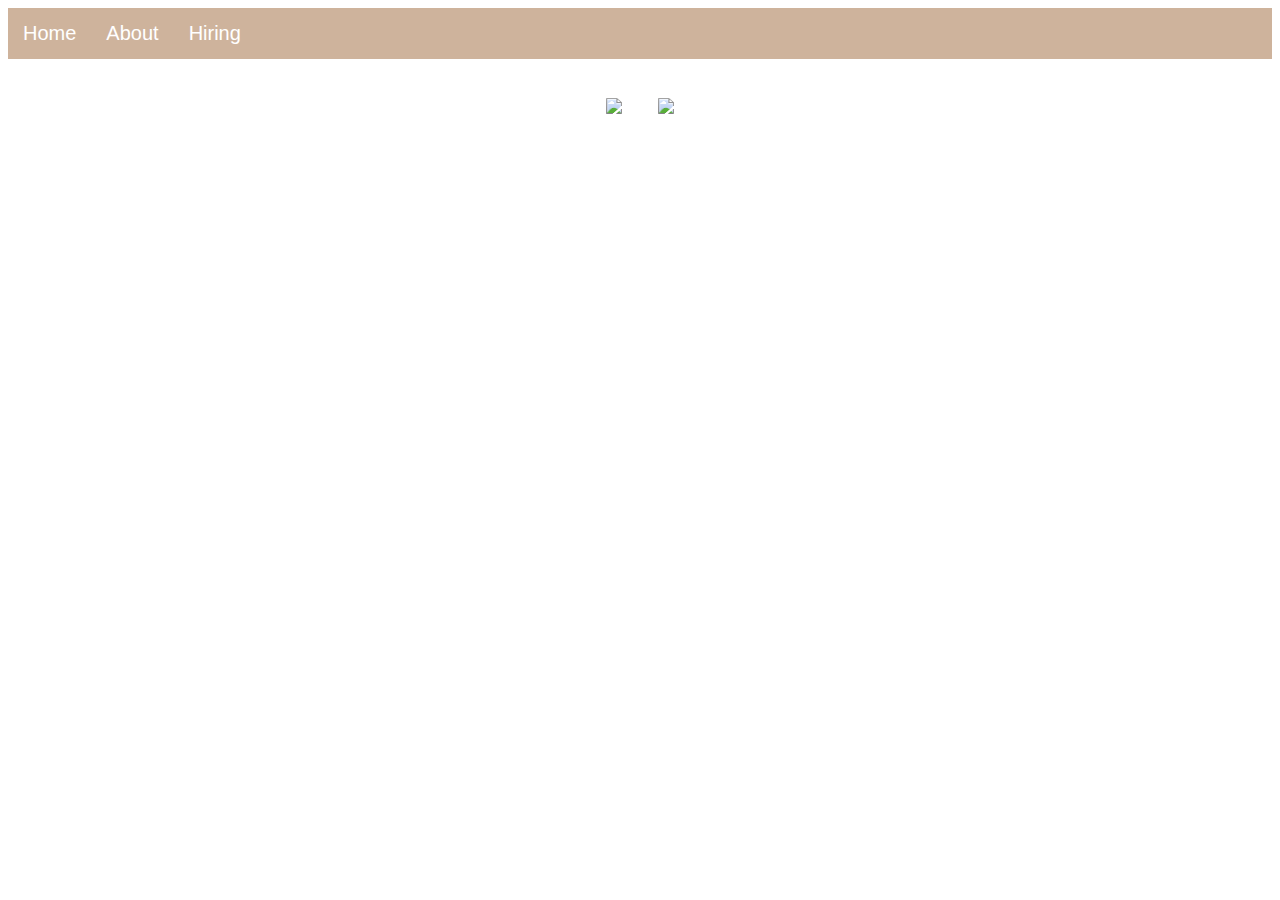
==== about.html @ f92e064b "Add files via upload" ====
<!DOCTYPE html>
<html>
	<head>
		<title>WHO ARE WE?</title>
		<link rel="stylesheet" href="style.css">
	</head>
	<script></script>
	<body>
		<nav>
			<a href="index.html">Home</a>
			<a href="about.html">About</a>
			<a href="hiring.html">Hiring</a>
		</nav>
		
		<br><br>
		
		<div>
			<table id="t1">
				<tr>
					<td><img src="about1.PNG"></td>
					<td></td>
					<td></td>
					<td></td>
					<td></td>
					<td></td>
					<td></td>
					<td></td>
					<td></td>
					<td><img src="about2.PNG"></td>
				</tr>
			</table>
		</div>
	</body>
</html>
---- style.css ----
#p1{
	text-align:center;
}
body{
	background-image: url('background.PNG');
	background-size:cover;
	font-family: impact, sans-serif;
}
nav{
	background-color:#ceb39c;
	overflow: hidden;
}
nav a{
	float:left;
	text-align: center;
	padding:14px 15px;
	text-decoration: none;
	font-size:20px;
	color:white;
	font-family:impact,sans-serif;
}
nav a:hover{
	background-color:#c2a083;
}
nav a.active{
	background-color:#e7d9cd;
}
#landing{
	height:300px;
	width:700px;
	display: block;
	margin-left: auto;
	margin-right: auto;
	transition:1s;
}
#landing:hover{
	height:500px;
	width:900px;
}
img{
	border-radius:5%;
}
#capy{
	height:100px;
	width:100px;
}
#par1{
	height:150px;
	width:500px;
	display:block;
	margin-left:auto;
	margin-right:auto;
}
#p2{
	text-align:center;
	font-family: impact,sans-serif;
}
#emz{
	margin-left: auto;
	margin-right: auto;
}
#debby{
	height:100px;
	width:100px;
}
#t1{
	margin-right:auto;
	margin-left:auto;
}
#boom{
	font-family: impact,sans-serif;
}
#t2, #t3, #t4{
	margin-right:auto;
	margin-left:auto;
}
#back, #next{
	display:block;
	margin-right:auto;
	margin-left:auto;
	height: 50px;
	width:200px;
	transition:1s;
}
#back:hover, #next:hover{
	width:300px;
}
#p5{
	display:block;
	margin-left:auto;
	margin-right:auto;
}
#form1{
	border:solid;
	background-color:#f7d8b5;
	padding-top:10px;
	padding-bottom:10px;
	padding-right:10px;
	padding-left:10px;
}
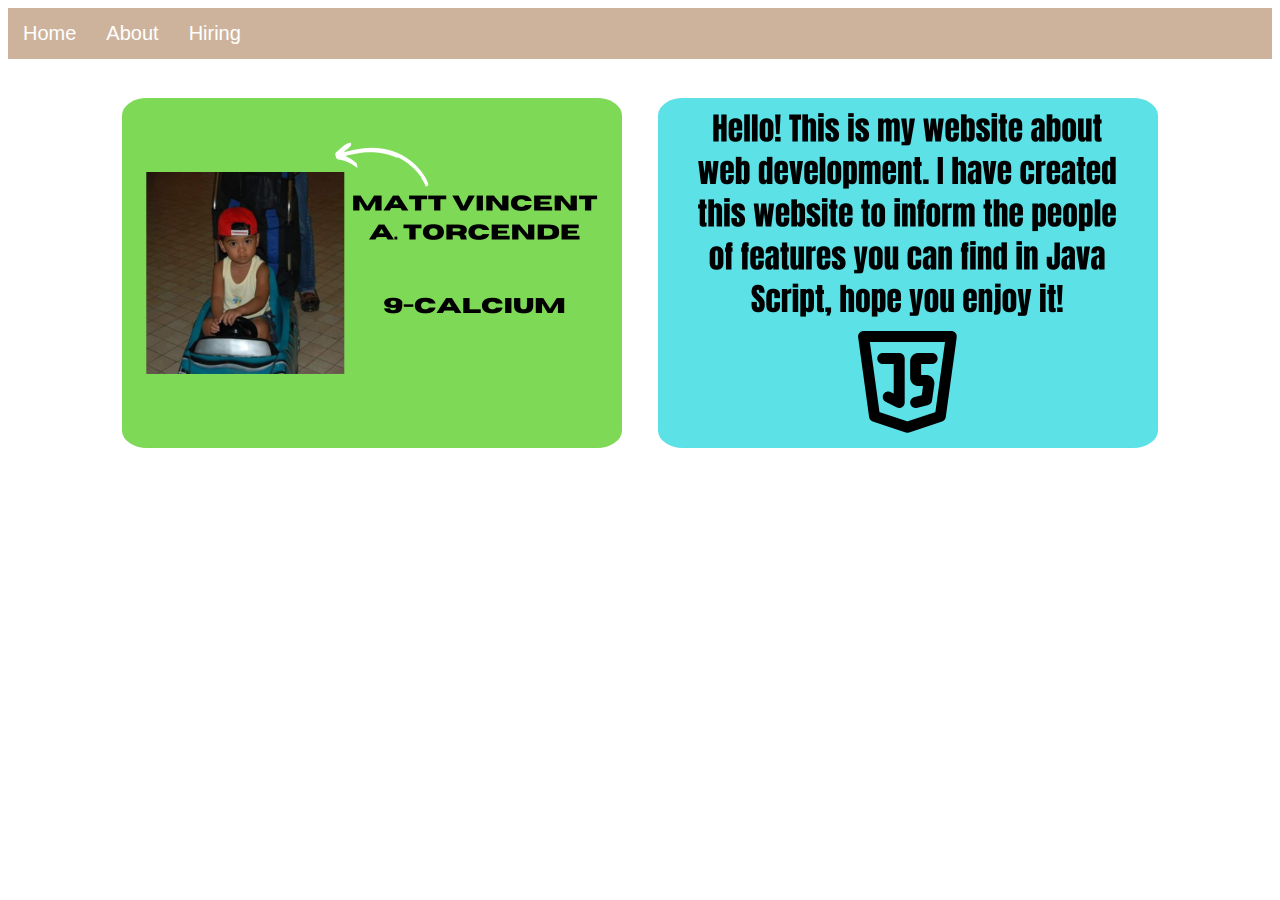
==== commit cedc159c: "Update about.html" ====
--- a/about.html
+++ b/about.html
@@ -17,7 +17,7 @@
 		<div>
 			<table id="t1">
 				<tr>
-					<td><img src="about1.PNG"></td>
+					<td><img src="about1.png"></td>
 					<td></td>
 					<td></td>
 					<td></td>
@@ -26,9 +26,9 @@
 					<td></td>
 					<td></td>
 					<td></td>
-					<td><img src="about2.PNG"></td>
+					<td><img src="about2.png"></td>
 				</tr>
 			</table>
 		</div>
 	</body>
-</html>+</html>
